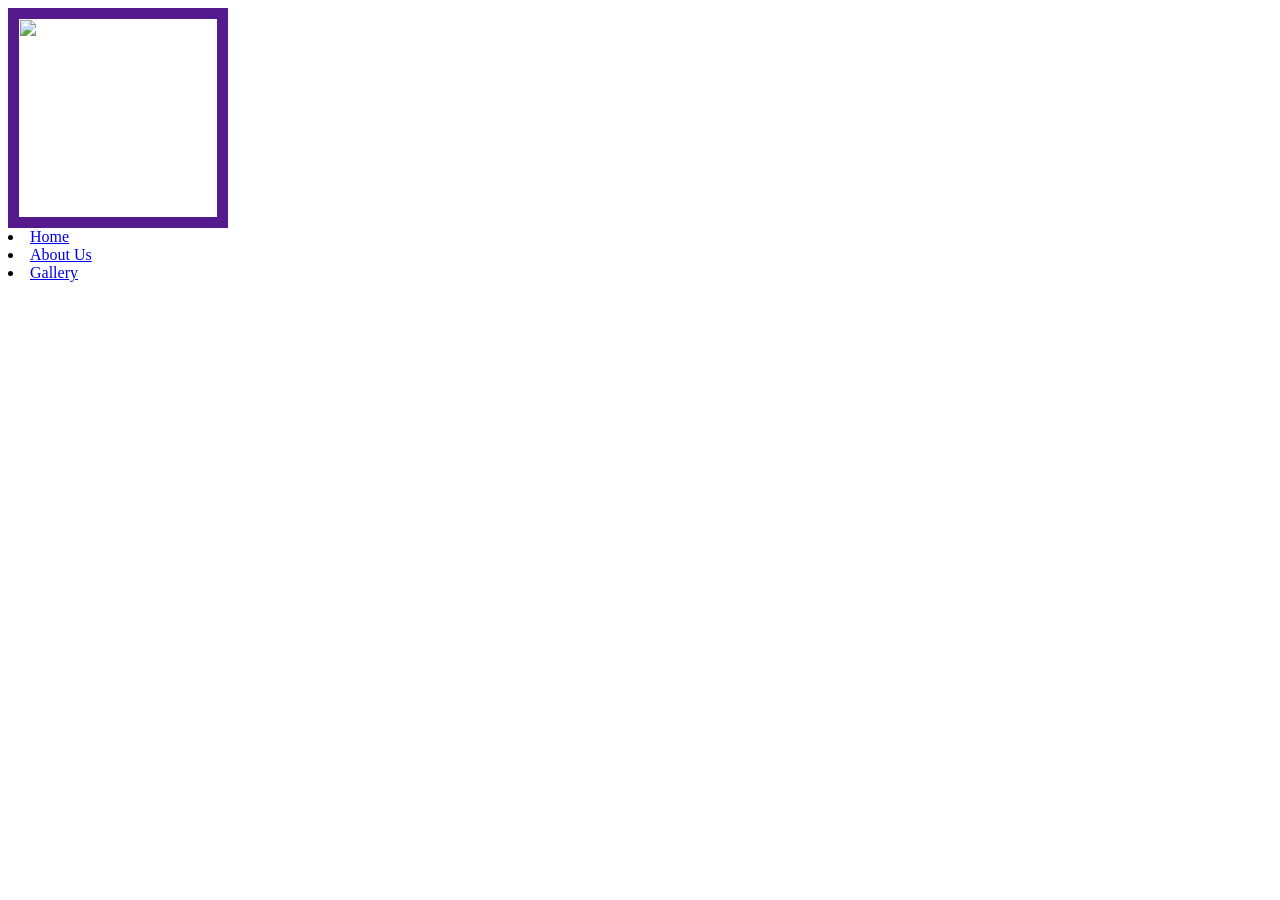
==== 1.Home/index.html @ 03ff3710 "update website files" ====
<!DOCTYPE html>
<html lang="en">
<head>
    <meta charset="UTF-8">
    <meta name="viewport" content="width=device-width, initial-scale=1.0">
    <title>Document</title>
    <link rel="stylesheet" href="../css/style.css">
    <link rel="icon" href="../icons/mini web icon.ico" type="image/x-icon">
</head>
<body>

<!-- // start of Header content -->
<header>

<!-- // start of Nav content -->
<nav>

<div>
<a href><img src="logo1.webp" width="200" height="200" border="10"></a>
</div>
<li><a href ="/1.Home/index.html">Home</a></li>
<li><a href ="/2.About-Us/about.html">About Us</a></li>
<li><a href ="/9.Gallery/gallery.html>">Gallery</a></li>
</nav>
<!-- // end of Nav -->

</header>
<!-- // end of Header -->

<!-- // start of Main content with two sections and one aside -->
<main>

<section>

</section>

<section>

</section>

<aside>

</aside>

<!-- // end of Main -->
</main>

<!-- // start of Footer -->
<footer>

</footer>
<!-- // end of Footer -->

    
</body>
</html>
---- css/style.css ----
img[src*="logo 1"] {
    border-color: blue;
}
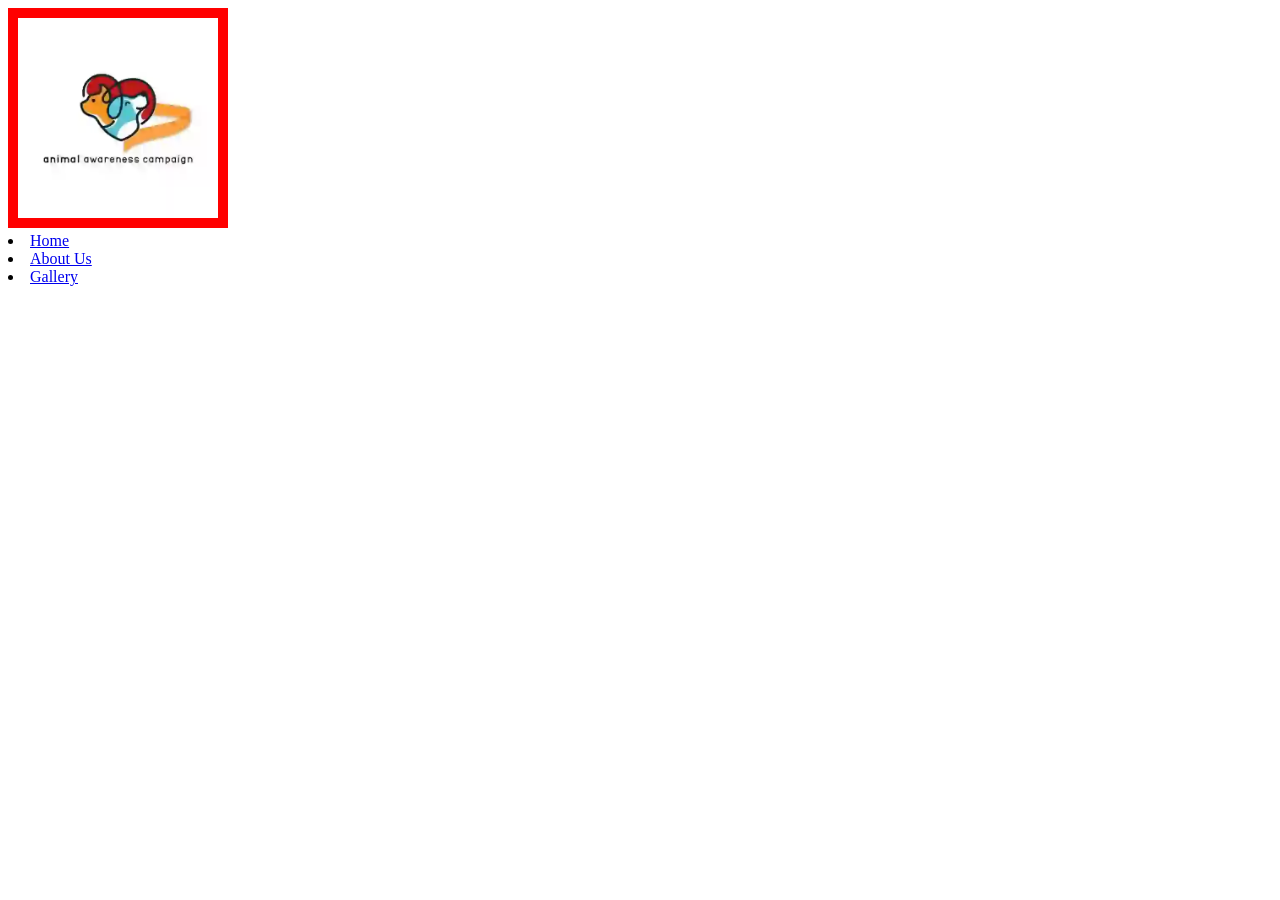
==== commit c1ecd545: "changes" ====
--- a/1.Home/index.html
+++ b/1.Home/index.html
@@ -16,7 +16,7 @@
 <nav>
 
 <div>
-<a href><img src="logo1.webp" width="200" height="200" border="10"></a>
+<a href><img src="/logo/logo1.webp" width="200" height="200" border="10"></a>
 </div>
 <li><a href ="/1.Home/index.html">Home</a></li>
 <li><a href ="/2.About-Us/about.html">About Us</a></li>
--- a/css/style.css
+++ b/css/style.css
@@ -1,3 +1,3 @@
-img[src*="logo 1"] {
-    border-color: blue;
+img[src*="logo1"] {
+    border-color: red;
 }
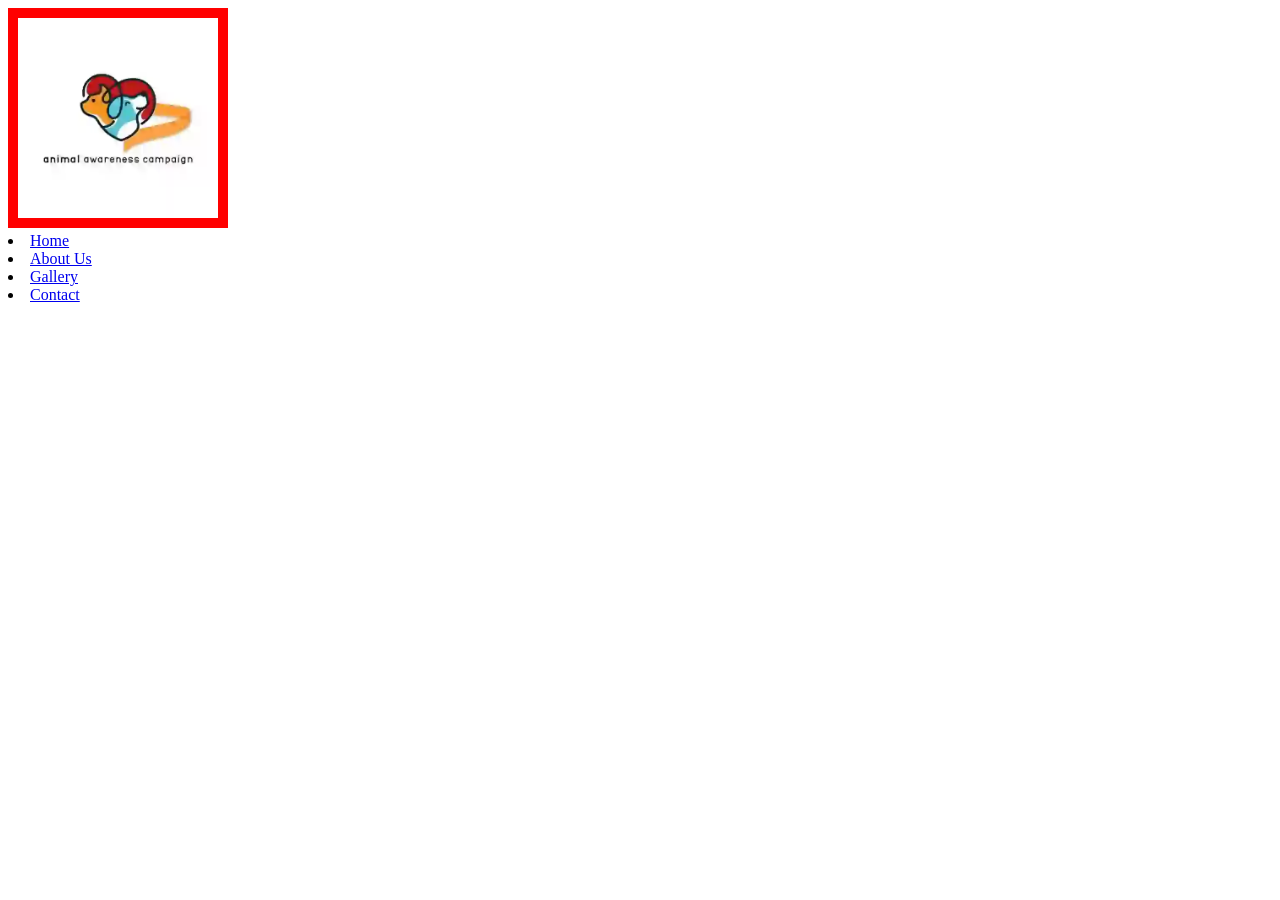
==== commit 7847d422: "changes" ====
--- a/1.Home/index.html
+++ b/1.Home/index.html
@@ -21,6 +21,7 @@
 <li><a href ="/1.Home/index.html">Home</a></li>
 <li><a href ="/2.About-Us/about.html">About Us</a></li>
 <li><a href ="/9.Gallery/gallery.html>">Gallery</a></li>
+<li><a href ="/Contact/contact.html">Contact</a></li>
 </nav>
 <!-- // end of Nav -->
 
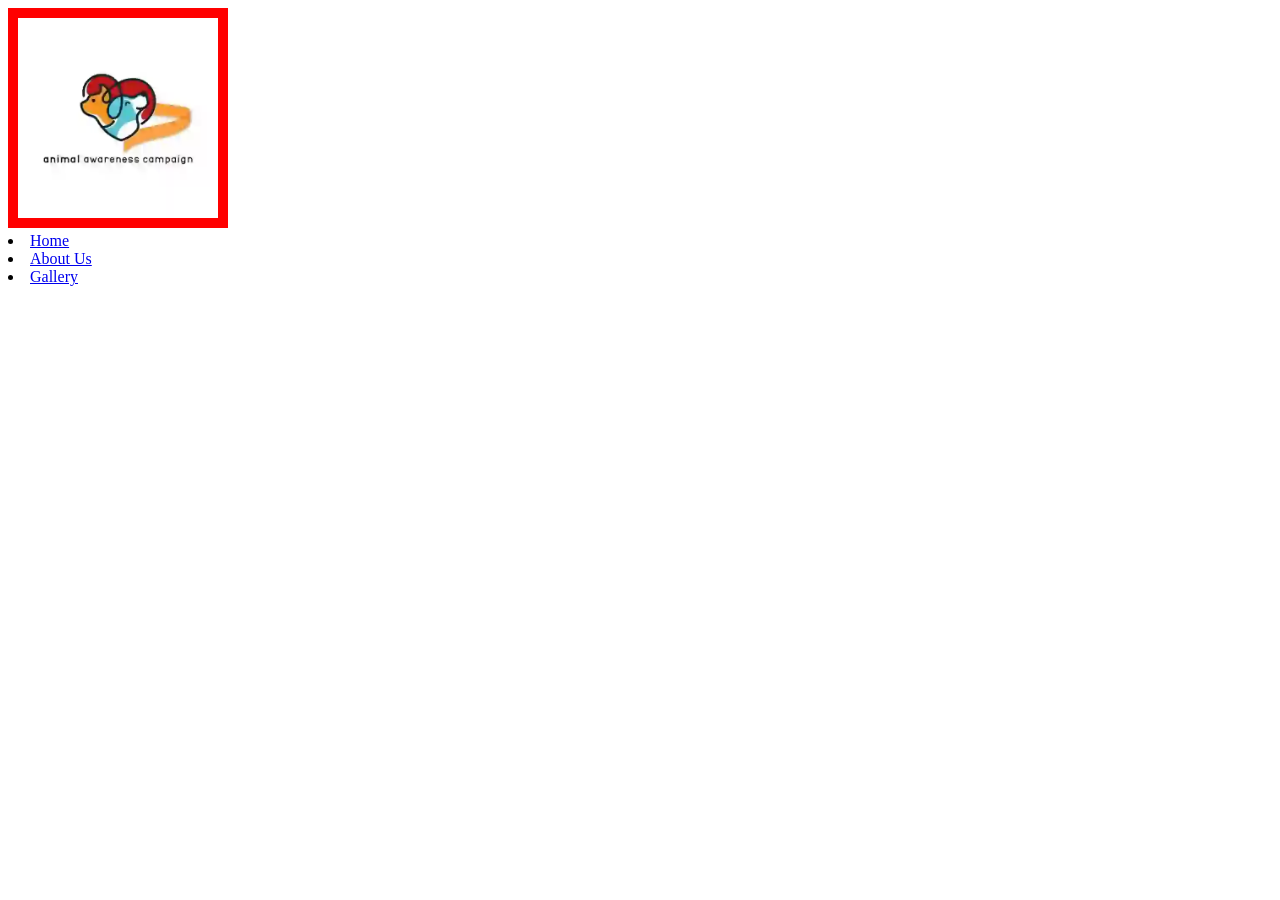
==== commit 8aefd282: "changes" ====
--- a/1.Home/index.html
+++ b/1.Home/index.html
@@ -21,7 +21,6 @@
 <li><a href ="/1.Home/index.html">Home</a></li>
 <li><a href ="/2.About-Us/about.html">About Us</a></li>
 <li><a href ="/9.Gallery/gallery.html>">Gallery</a></li>
-<li><a href ="/Contact/contact.html">Contact</a></li>
 </nav>
 <!-- // end of Nav -->
 
